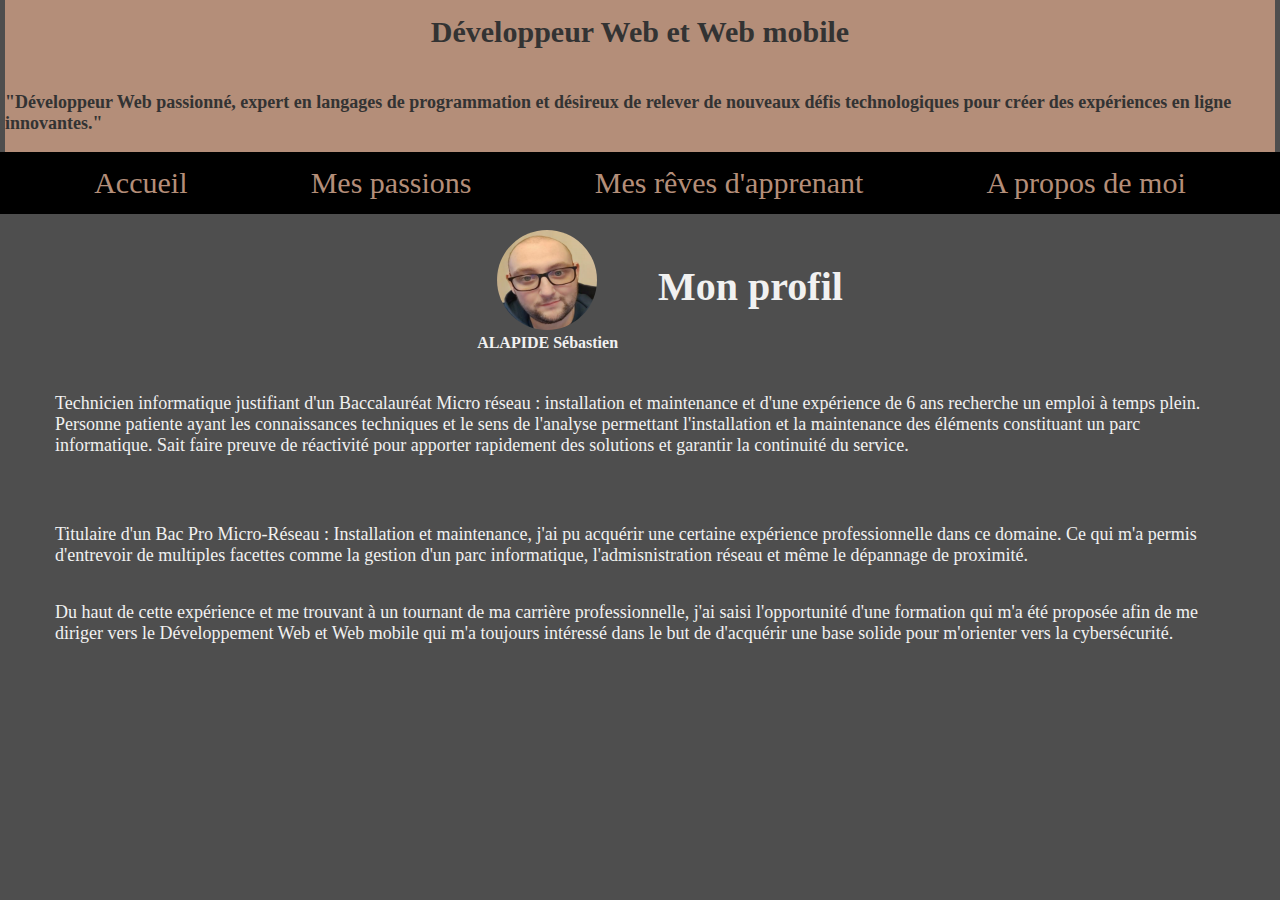
==== index.html @ 541746dd "modification page passions" ====
<!DOCTYPE html>
<html lang="en">

<head>
    <meta charset="UTF-8">
    <meta http-equiv="X-UA-Compatible" content="IE=edge">
    <meta name="viewport" content="width=device-width, initial-scale=1.0">
    <link rel="stylesheet" href="css/essai.css">
    <title>Accueil</title>
</head>

<body>
    <!-- HEADER -->
    <header>
        <h2>Développeur Web et Web mobile</h2>
        <p><b>"Développeur Web passionné, expert en langages de programmation et désireux de relever de nouveaux
                défis
                technologiques pour créer des expériences en ligne innovantes."</b></p>
    </header>

    <div class="contenair">
        <!-- NAVBAR -->
        <div class="navbar">
            <a href="index.html">Accueil</a>
            <a href="my-passions.html">Mes passions</a>
            <a href="my-dreams.html">Mes rêves d'apprenant</a>
            <a href="about-me.html">A propos de moi</a>
        </div>

        <section>
            <!-- PROFIL -->
            <div class="profil container">
                <!--une image centrée sur votre visage -->
                <div class="photodeprofil">
                    <figure>
                        <a href="./img/profil.PNG"><img src="./img/profil-mini.png" alt="photodeprofil"></a>
                        <figcaption><strong>ALAPIDE Sébastien</strong></figcaption>
                    </figure>
                </div>

                <h1>Mon profil</h1>
                <p>Technicien informatique justifiant d'un Baccalauréat Micro réseau : installation et maintenance et
                    d'une
                    expérience de 6 ans recherche un emploi à temps plein. Personne patiente ayant les connaissances
                    techniques
                    et
                    le sens de l'analyse permettant l'installation et la maintenance des éléments constituant un parc
                    informatique.
                    Sait faire preuve de réactivité pour apporter rapidement des solutions et garantir la continuité du
                    service.
                </p>
            </div>
        </section>

        <!-- COMMENT VOUS EN ÊTES ARRIVÉ LA AUJOURD'HUI ? -->
        <div class="description">
            <p>Titulaire d'un Bac Pro Micro-Réseau : Installation et maintenance, j'ai pu acquérir une certaine
                expérience
                professionnelle dans ce domaine. Ce qui m'a permis d'entrevoir de multiples facettes comme la
                gestion
                d'un
                parc
                informatique, l'admisnistration réseau et même le dépannage de proximité.</p>
            <p>Du haut de cette expérience et me trouvant à un tournant de ma carrière professionnelle, j'ai saisi
                l'opportunité
                d'une formation qui m'a été proposée afin de me diriger vers le Développement Web et Web mobile qui
                m'a
                toujours
                intéressé dans le but de d'acquérir une base solide pour m'orienter vers la cybersécurité.</p>
        </div>
    </div>
</body>

</html>
---- css/essai.css ----
.navbar {
    margin: -18px;
    display: flex;
    align-items: center;
    justify-content: space-evenly;
    overflow: hidden;
    background-color: black;
    font-size: 30px;
    /* Couleur de fond de la navbar */
}

.navbar a {
    float: left;
    display: block;
    color: #B48E79;
    /* Couleur du texte des liens */
    text-align: center;
    padding: 14px 16px;
    text-decoration: none;
}

.navbar a:hover {
    background-color: #ddd;
    /* Couleur de fond au survol */
    color: black;
    /* Couleur du texte au survol */
}

.profil h1,
.profil p {
    display: flex;
    justify-content: center;
    color: #f1f1f1;
}

.profil p {
    font-size: 18px;
    margin-top: -80px;
    margin-left: 50px;
    margin-right: 50px;
}

.container {
    margin-top: 18px;
    height: 260px;
    display: flex;
    flex-wrap: wrap;
    justify-content: center;
    align-items: center;
    align-content: space-between;
}

.profil h1 {
    font-size: 40px;
    color: #f1f1f1;
    display: flex;
    justify-content: center;
    align-items: center;
    margin-top: 18px;
    height: 50px;
}

.photodeprofil {
    display: flex;
    justify-content: center;
}

.photodeprofil img {
    border: none;
    border-radius: 50%;
    width: 100px;
    margin-left: 20px;
}

figcaption {
    color: #F1F1F1;
    display: flex;
    justify-content: center;
}

header h2 {
    font-size: 30px;
    margin-top: 15px;
    display: flex;
    justify-content: center;
}

header p {
    font-size: 18px;
    display: flex;
    justify-content: center;
}

header {
    background-color: #B48E79;
    color: #333;
    margin-top: 28px;
    margin-bottom: 0px;
    height: 170px;
    display: flex;
    align-items: center;
    flex-direction: column;
    align-content: space-around;
}

body {
    margin: 5px;
    margin-top: -28px;
    padding: 0px;
    background-color: #4e4e4e;
}

.description {
    font-size: 18px;
    margin: 32px;
    margin-left: 50px;
    margin-right: 50px;
    height: 150px;
    color: #f1f1f1;
    display: flex;
    justify-content: space-evenly;
    flex-direction: column;
}

/*SECTION COMPETENCES*/
.comp {
    width: auto;
    display: flex;
    flex-direction: row;
    justify-content: space-around;
    align-items: center;
}

.about {
    margin-top: 50px;
    display: flex;
    justify-content: center;
}

.competpro h2 {
    display: flex;
    justify-content: center;
    color: #B48E79;
    text-shadow: 2px 2px 4px #000000;
}

.competperso h2 {
    display: flex;
    justify-content: center;
    color: #B48E79;
    text-shadow: 2px 2px 4px #000000;
}

.skills {
    margin-top: 75px;
}

.skills h2 {
    margin-top: 100px;
    display: flex;
    justify-content: center;
    color: #B48E79;
    text-shadow: 2px 2px 4px #000000;
}

table {
    margin-left: 145px;
    width: 80%;
    border-collapse: collapse;
}

td {
    width: 300px;
    color: #f1f1f1;
    padding: 10px;
    border: 1px solid #ccc;
}

.skill-progress {
    width: 100%;
    height: 20px;
    background-color: #f1f1f1;
    border-radius: 10px;
    overflow: hidden;
}

.skill-progress-bar {
    height: 100%;
    background-color: #4caf50;
}

.c1 {
    color: #333;
    width: 95%;
    display: flex;
    justify-content: center;
}

.c2 {
    color: #333;
    width: 55%;
    display: flex;
    justify-content: center;
}

.c3 {
    color: #333;
    width: 35%;
    display: flex;
    justify-content: center;
}

.c4 {
    color: #333;
    width: 95%;
    display: flex;
    justify-content: center;
}

/* PASSIONS */
.titre h1 {
    display: flex;
    justify-content: center;
}

.passion1 {
    margin-top: 50px;
    width: auto;
    display: flex;
    flex-direction: row;
    justify-content: space-around;
    align-items: flex-start;
}

.passion2 {
    margin-top: 50px;
    width: auto;
    display: flex;
    flex-direction: row;
    justify-content: space-around;
    align-items: center;
}

.gaming img,
.rand img,
.kitchen img,
.tech img {
    border: none;
    border-radius: 50%;
    width: 100px;
    display: flex;
    justify-content: center;
}

.gaming h2,
.rand h2,
.kitchen h2,
.tech h2 {
    color: #B48E79;
    text-shadow: 2px 2px 4px #000000;
}

.rand {
    width: 30%;
    display: flex;
    flex-direction: column;
    align-items: center;
    color: #F1F1F1;
}

.gaming {
    width: 30%;
    display: flex;
    flex-direction: column;
    align-items: center;
    color: #F1F1F1;
}

.kitchen {
    width: 30%;
    display: flex;
    flex-direction: column;
    align-items: center;
    color: #F1F1F1;
}

.tech {
    width: 30%;
    display: flex;
    flex-direction: column;
    align-items: center;
    color: #F1F1F1;
}
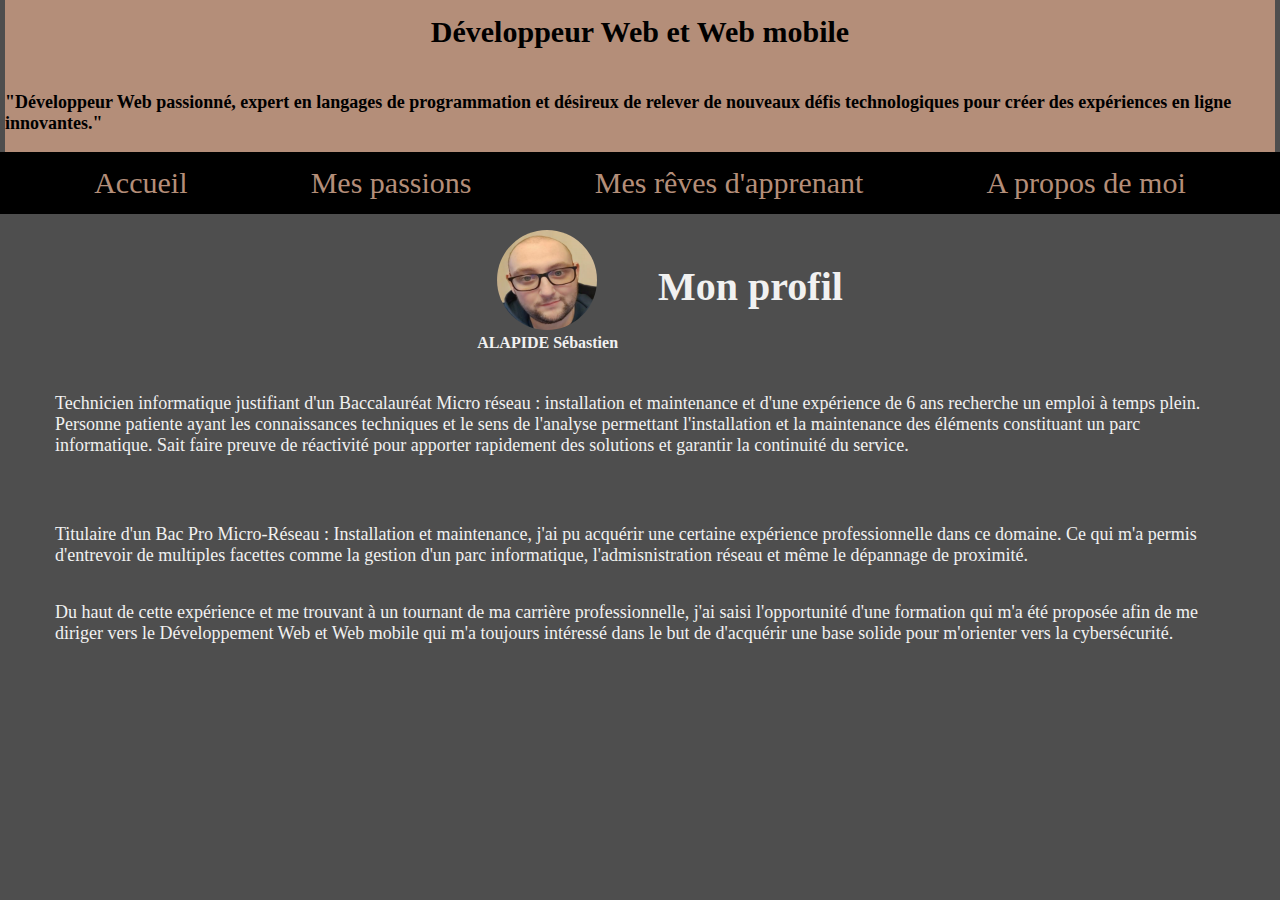
==== commit b2789b41: "modification nom fichier css" ====
--- a/index.html
+++ b/index.html
@@ -5,7 +5,8 @@
     <meta charset="UTF-8">
     <meta http-equiv="X-UA-Compatible" content="IE=edge">
     <meta name="viewport" content="width=device-width, initial-scale=1.0">
-    <link rel="stylesheet" href="css/essai.css">
+    <meta name="description" content="Accueil">
+    <link rel="stylesheet" href="css/script.css">
     <title>Accueil</title>
 </head>
 
--- a/css/script.css
+++ b/css/script.css
@@ -0,0 +1,331 @@
+.navbar {
+    margin: -18px;
+    display: flex;
+    align-items: center;
+    justify-content: space-evenly;
+    overflow: hidden;
+    background-color: black;
+    font-size: 30px;
+    /* Couleur de fond de la navbar */
+}
+
+.navbar a {
+    float: left;
+    display: block;
+    color: #B48E79;
+    /* Couleur du texte des liens */
+    text-align: center;
+    padding: 14px 16px;
+    text-decoration: none;
+}
+
+.navbar a:hover {
+    background-color: #ddd;
+    /* Couleur de fond au survol */
+    color: black;
+    /* Couleur du texte au survol */
+}
+
+.profil h1,
+.profil p {
+    display: flex;
+    justify-content: center;
+    color: #f1f1f1;
+}
+
+.profil p {
+    font-size: 18px;
+    margin-top: -80px;
+    margin-left: 50px;
+    margin-right: 50px;
+}
+
+.container {
+    margin-top: 18px;
+    height: 260px;
+    display: flex;
+    flex-wrap: wrap;
+    justify-content: center;
+    align-items: center;
+    align-content: space-between;
+}
+
+.profil h1 {
+    font-size: 40px;
+    color: #f1f1f1;
+    display: flex;
+    justify-content: center;
+    align-items: center;
+    margin-top: 18px;
+    height: 50px;
+}
+
+.photodeprofil {
+    display: flex;
+    justify-content: center;
+}
+
+.photodeprofil img {
+    border: none;
+    border-radius: 50%;
+    width: 100px;
+    margin-left: 20px;
+}
+
+figcaption {
+    color: #F1F1F1;
+    display: flex;
+    justify-content: center;
+}
+
+header h2 {
+    font-size: 30px;
+    margin-top: 15px;
+    display: flex;
+    justify-content: center;
+}
+
+header p {
+    font-size: 18px;
+    display: flex;
+    justify-content: center;
+}
+
+header {
+    background-color: #B48E79;
+    color: black;
+    margin-top: 28px;
+    margin-bottom: 0px;
+    height: 170px;
+    display: flex;
+    align-items: center;
+    flex-direction: column;
+    align-content: space-around;
+}
+
+body {
+    margin: 5px;
+    margin-top: -28px;
+    padding: 0px;
+    background-color: #4e4e4e;
+}
+
+.description {
+    font-size: 18px;
+    margin: 32px;
+    margin-left: 50px;
+    margin-right: 50px;
+    height: 150px;
+    color: #f1f1f1;
+    display: flex;
+    justify-content: space-evenly;
+    flex-direction: column;
+}
+
+/*SECTION COMPETENCES*/
+.comp {
+    width: auto;
+    display: flex;
+    flex-direction: row;
+    justify-content: space-around;
+    align-items: center;
+}
+
+.about {
+    margin-top: 50px;
+    display: flex;
+    justify-content: center;
+}
+
+.competpro h2 {
+    display: flex;
+    justify-content: center;
+    color: #B48E79;
+    text-shadow: 2px 2px 4px #000000;
+}
+
+.competperso h2 {
+    display: flex;
+    justify-content: center;
+    color: #B48E79;
+    text-shadow: 2px 2px 4px #000000;
+}
+
+.skills {
+    margin-top: 75px;
+}
+
+.skills h2 {
+    margin-top: 100px;
+    display: flex;
+    justify-content: center;
+    color: #B48E79;
+    text-shadow: 2px 2px 4px #000000;
+}
+
+table {
+    margin-left: 145px;
+    width: 80%;
+    border-collapse: collapse;
+}
+
+td {
+    width: 300px;
+    color: #f1f1f1;
+    padding: 10px;
+    border: 1px solid #ccc;
+}
+
+.skill-progress {
+    width: 100%;
+    height: 20px;
+    background-color: #f1f1f1;
+    border-radius: 10px;
+    overflow: hidden;
+}
+
+.skill-progress-bar {
+    height: 100%;
+    background-color: #4caf50;
+}
+
+.c1 {
+    color: black;
+    width: 95%;
+    display: flex;
+    justify-content: center;
+}
+
+.c2 {
+    color: black;
+    width: 55%;
+    display: flex;
+    justify-content: center;
+}
+
+.c3 {
+    color: black;
+    width: 35%;
+    display: flex;
+    justify-content: center;
+}
+
+.c4 {
+    color: black;
+    width: 95%;
+    display: flex;
+    justify-content: center;
+}
+
+/* PASSIONS */
+.titre h1 {
+    border: solid;
+    display: flex;
+    justify-content: center;
+}
+
+.passion1 {
+    margin-top: 50px;
+    width: auto;
+    display: flex;
+    flex-direction: row;
+    justify-content: space-around;
+    align-items: flex-start;
+}
+
+.passion2 {
+    margin-top: 50px;
+    width: auto;
+    display: flex;
+    flex-direction: row;
+    justify-content: space-around;
+    align-items: center;
+}
+
+.gaming img,
+.rand img,
+.kitchen img,
+.tech img {
+    border: none;
+    border-radius: 50%;
+    width: 100px;
+    display: flex;
+    justify-content: center;
+}
+
+.gaming h2,
+.rand h2,
+.kitchen h2,
+.tech h2 {
+    color: #B48E79;
+    text-shadow: 2px 2px 4px #000000;
+}
+
+.rand {
+    width: 30%;
+    display: flex;
+    flex-direction: column;
+    align-items: center;
+    color: #F1F1F1;
+}
+
+.gaming {
+    width: 30%;
+    display: flex;
+    flex-direction: column;
+    align-items: center;
+    color: #F1F1F1;
+}
+
+.kitchen {
+    width: 30%;
+    display: flex;
+    flex-direction: column;
+    align-items: center;
+    color: #F1F1F1;
+}
+
+.tech {
+    width: 30%;
+    display: flex;
+    flex-direction: column;
+    align-items: center;
+    color: #F1F1F1;
+}
+
+/* OBJECTIFS */
+/* .objectif h1 {
+    border: solid;
+    display: flex;
+    justify-content: center;
+}
+
+.objectif1 {
+    margin-top: 50px;
+    width: auto;
+    display: flex;
+    flex-direction: row;
+    justify-content: space-around;
+    align-items: flex-start;
+} */
+
+.containerobjectif {
+    display: flex;
+}
+
+.column {
+    flex: 1;
+    padding: 10px;
+    /* border: 1px solid #000000; */
+}
+
+.column h2 {
+    display: flex;
+    justify-content: center;
+    color: #B48E79;
+    text-shadow: 2px 2px 4px #000000;
+}
+
+li {
+    color: #f1f1f1;
+}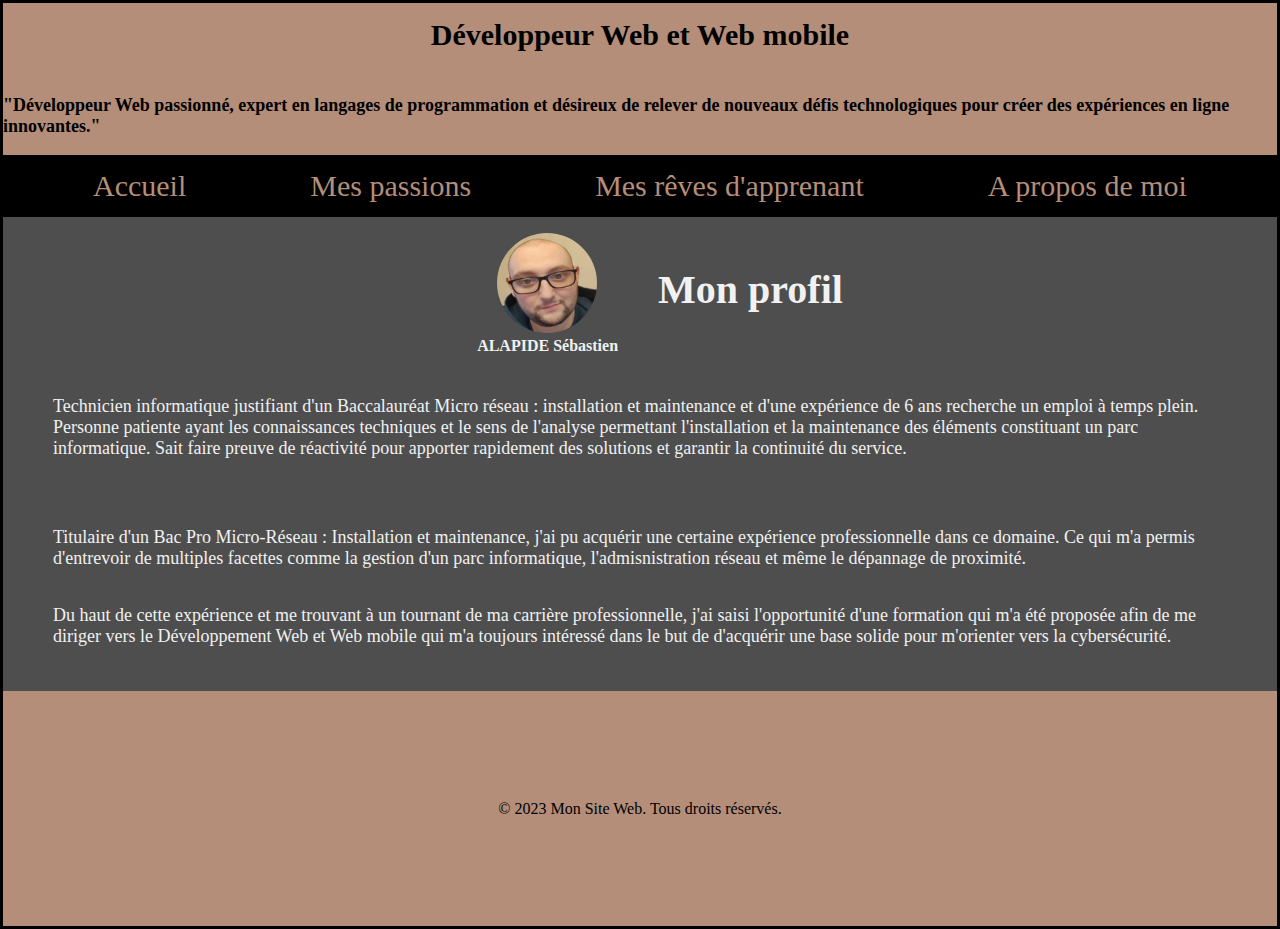
==== commit 7dedd3df: "footer" ====
--- a/index.html
+++ b/index.html
@@ -1,5 +1,5 @@
 <!DOCTYPE html>
-<html lang="en">
+<html lang="fr">
 
 <head>
     <meta charset="UTF-8">
@@ -70,6 +70,13 @@
                 intéressé dans le but de d'acquérir une base solide pour m'orienter vers la cybersécurité.</p>
         </div>
     </div>
+
+    <footer>
+        <div class="containerfooter">
+            <p>&copy; 2023 Mon Site Web. Tous droits réservés.</p>
+        </div>
+    </footer>
+
 </body>
 
 </html>--- a/css/script.css
+++ b/css/script.css
@@ -94,7 +94,7 @@
 header {
     background-color: #B48E79;
     color: black;
-    margin-top: 28px;
+    margin-top: 0px;
     margin-bottom: 0px;
     height: 170px;
     display: flex;
@@ -104,8 +104,10 @@
 }
 
 body {
-    margin: 5px;
-    margin-top: -28px;
+    border: solid;
+    margin: 0px;
+    /* margin-top: -28px;
+    margin-bottom: 0px; */
     padding: 0px;
     background-color: #4e4e4e;
 }
@@ -328,4 +330,15 @@
 
 li {
     color: #f1f1f1;
+}
+
+.containerfooter {
+    background-color: #B48E79;
+    color: black;
+    height: 235px;
+    display: flex;
+    flex-wrap: wrap;
+    justify-content: center;
+    align-items: center;
+    align-content: center;
 }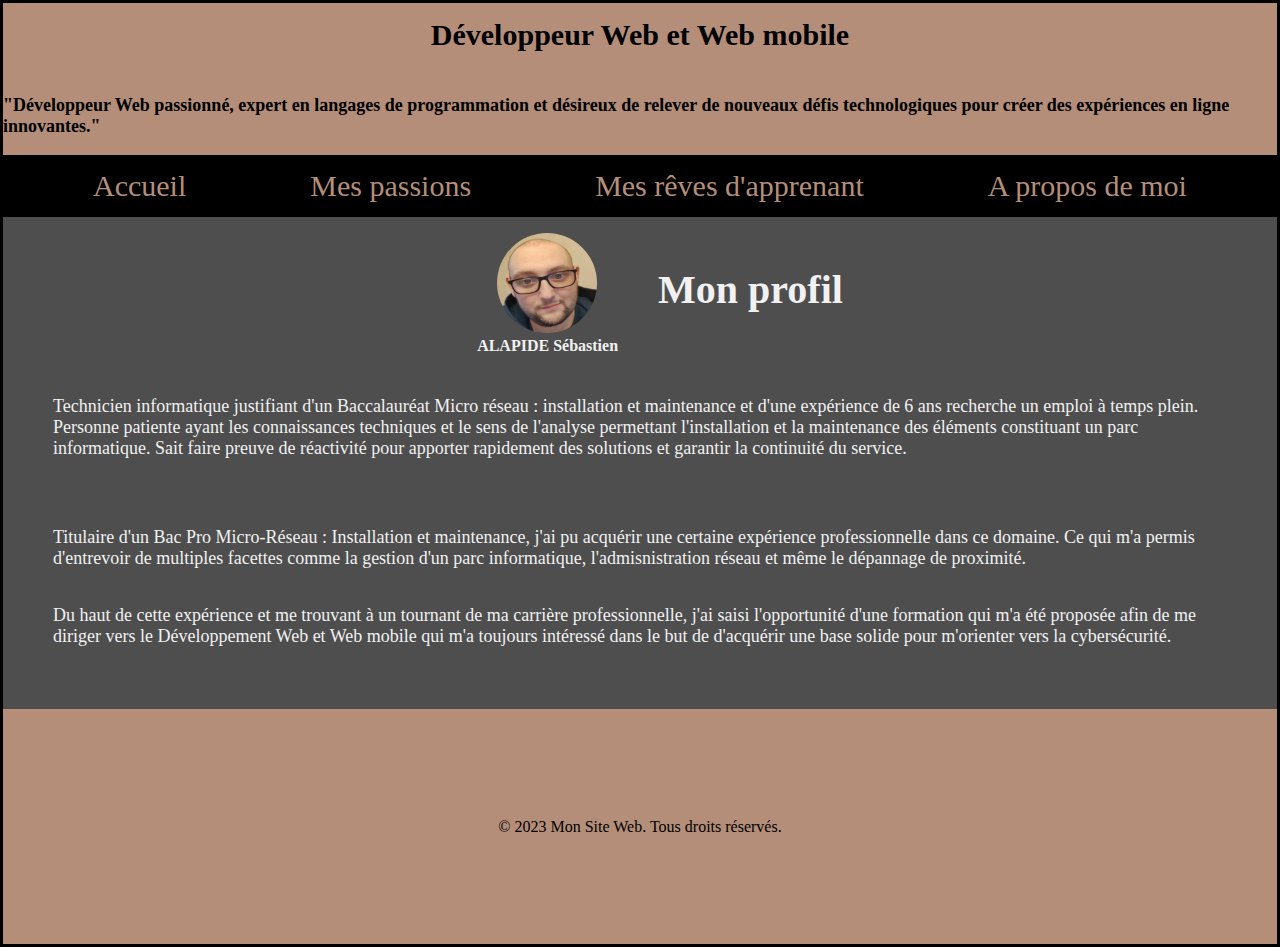
==== commit e508e9a6: "ajout footer sur toutes les pages" ====
--- a/index.html
+++ b/index.html
@@ -71,6 +71,7 @@
         </div>
     </div>
 
+    <!-- FOOTER -->
     <footer>
         <div class="containerfooter">
             <p>&copy; 2023 Mon Site Web. Tous droits réservés.</p>
--- a/css/script.css
+++ b/css/script.css
@@ -106,9 +106,8 @@
 body {
     border: solid;
     margin: 0px;
-    /* margin-top: -28px;
-    margin-bottom: 0px; */
     padding: 0px;
+    height: 100%;
     background-color: #4e4e4e;
 }
 
@@ -335,6 +334,9 @@
 .containerfooter {
     background-color: #B48E79;
     color: black;
+    margin: 0px;
+    padding: 0px;
+    margin-top: 50px;
     height: 235px;
     display: flex;
     flex-wrap: wrap;
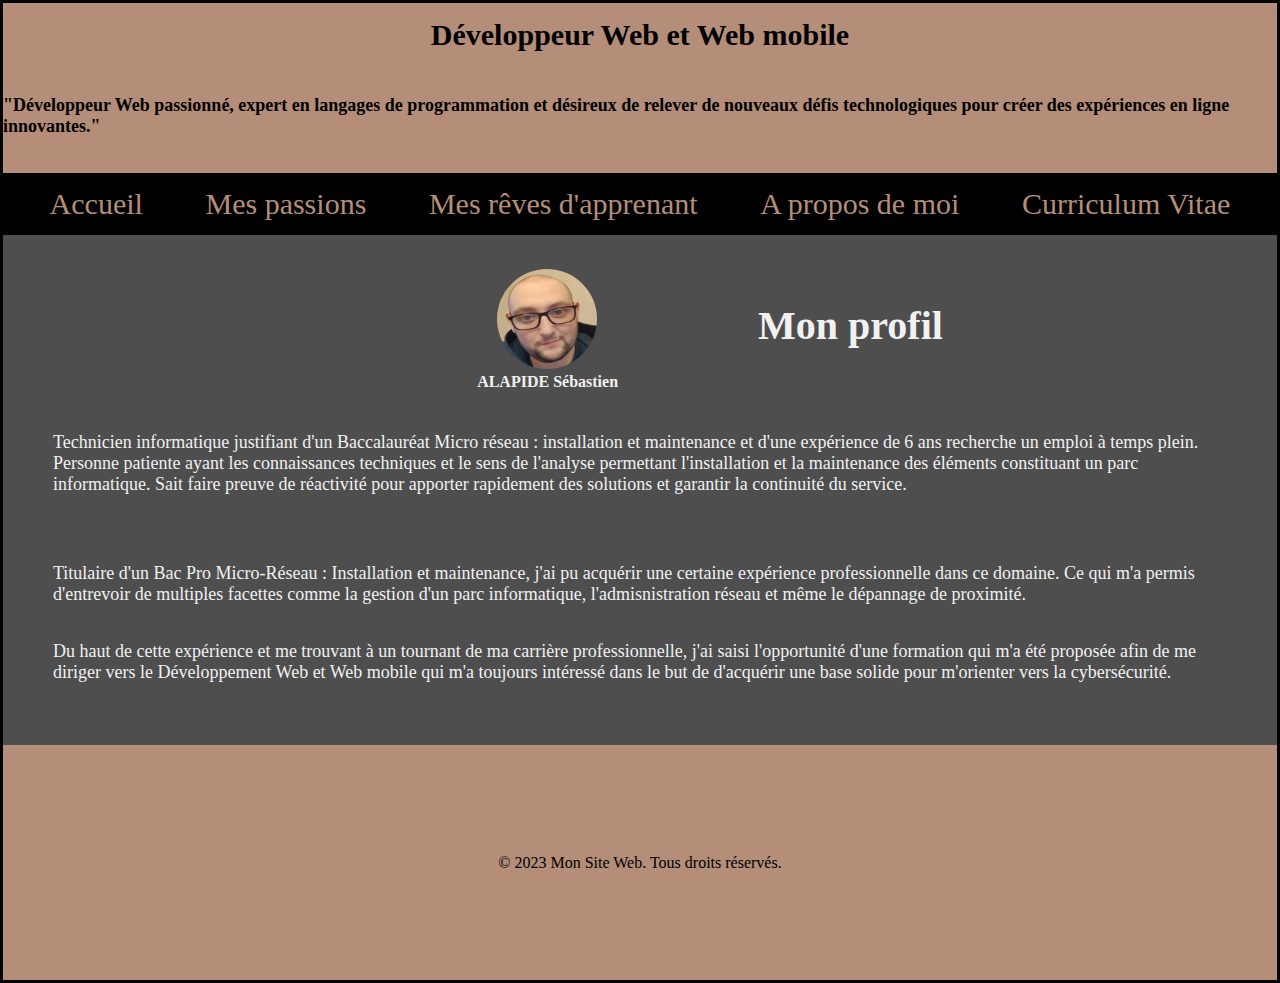
==== commit e95a68ac: "modification dernière minute" ====
--- a/index.html
+++ b/index.html
@@ -26,6 +26,7 @@
             <a href="my-passions.html">Mes passions</a>
             <a href="my-dreams.html">Mes rêves d'apprenant</a>
             <a href="about-me.html">A propos de moi</a>
+            <a href="./docs/CV-Sebastien-ALAPIDE.pdf" target="_blank">Curriculum Vitae</a>
         </div>
 
         <section>
@@ -33,10 +34,12 @@
             <div class="profil container">
                 <!--une image centrée sur votre visage -->
                 <div class="photodeprofil">
+                    <p>
                     <figure>
                         <a href="./img/profil.PNG"><img src="./img/profil-mini.png" alt="photodeprofil"></a>
                         <figcaption><strong>ALAPIDE Sébastien</strong></figcaption>
                     </figure>
+                    </p>
                 </div>
 
                 <h1>Mon profil</h1>
--- a/css/script.css
+++ b/css/script.css
@@ -1,5 +1,5 @@
 .navbar {
-    margin: -18px;
+    margin: 0px;
     display: flex;
     align-items: center;
     justify-content: space-evenly;
@@ -102,6 +102,12 @@
     flex-direction: column;
     align-content: space-around;
 }
+
+/* * {
+    padding: 0;
+    margin: 0;
+    box-sizing: border-box;
+} */
 
 body {
     border: solid;
@@ -133,6 +139,8 @@
 }
 
 .about {
+    color: #B48E79;
+    text-shadow: 2px 2px 4px #000000;
     margin-top: 50px;
     display: flex;
     justify-content: center;
@@ -219,8 +227,10 @@
 }
 
 /* PASSIONS */
-.titre h1 {
-    border: solid;
+.titre {
+    color: #B48E79;
+    text-shadow: 2px 2px 4px #000000;
+    margin-top: 50px;
     display: flex;
     justify-content: center;
 }
@@ -254,12 +264,13 @@
     justify-content: center;
 }
 
-.gaming h2,
-.rand h2,
-.kitchen h2,
-.tech h2 {
-    color: #B48E79;
-    text-shadow: 2px 2px 4px #000000;
+.gaming figcaption,
+.rand figcaption,
+.kitchen figcaption,
+.tech figcaption {
+    color: #B48E79;
+    text-shadow: 2px 2px 4px #000000;
+    margin: 10px;
 }
 
 .rand {
@@ -295,23 +306,17 @@
 }
 
 /* OBJECTIFS */
-/* .objectif h1 {
-    border: solid;
-    display: flex;
-    justify-content: center;
-}
-
-.objectif1 {
-    margin-top: 50px;
-    width: auto;
-    display: flex;
-    flex-direction: row;
-    justify-content: space-around;
-    align-items: flex-start;
-} */
+.objectif {
+    color: #B48E79;
+    text-shadow: 2px 2px 4px #000000;
+    margin-top: 50px;
+    display: flex;
+    justify-content: center;
+}
 
 .containerobjectif {
     display: flex;
+    margin-top: 50px;
 }
 
 .column {
@@ -337,6 +342,8 @@
     margin: 0px;
     padding: 0px;
     margin-top: 50px;
+    bottom: 0%;
+    width: 100%;
     height: 235px;
     display: flex;
     flex-wrap: wrap;
